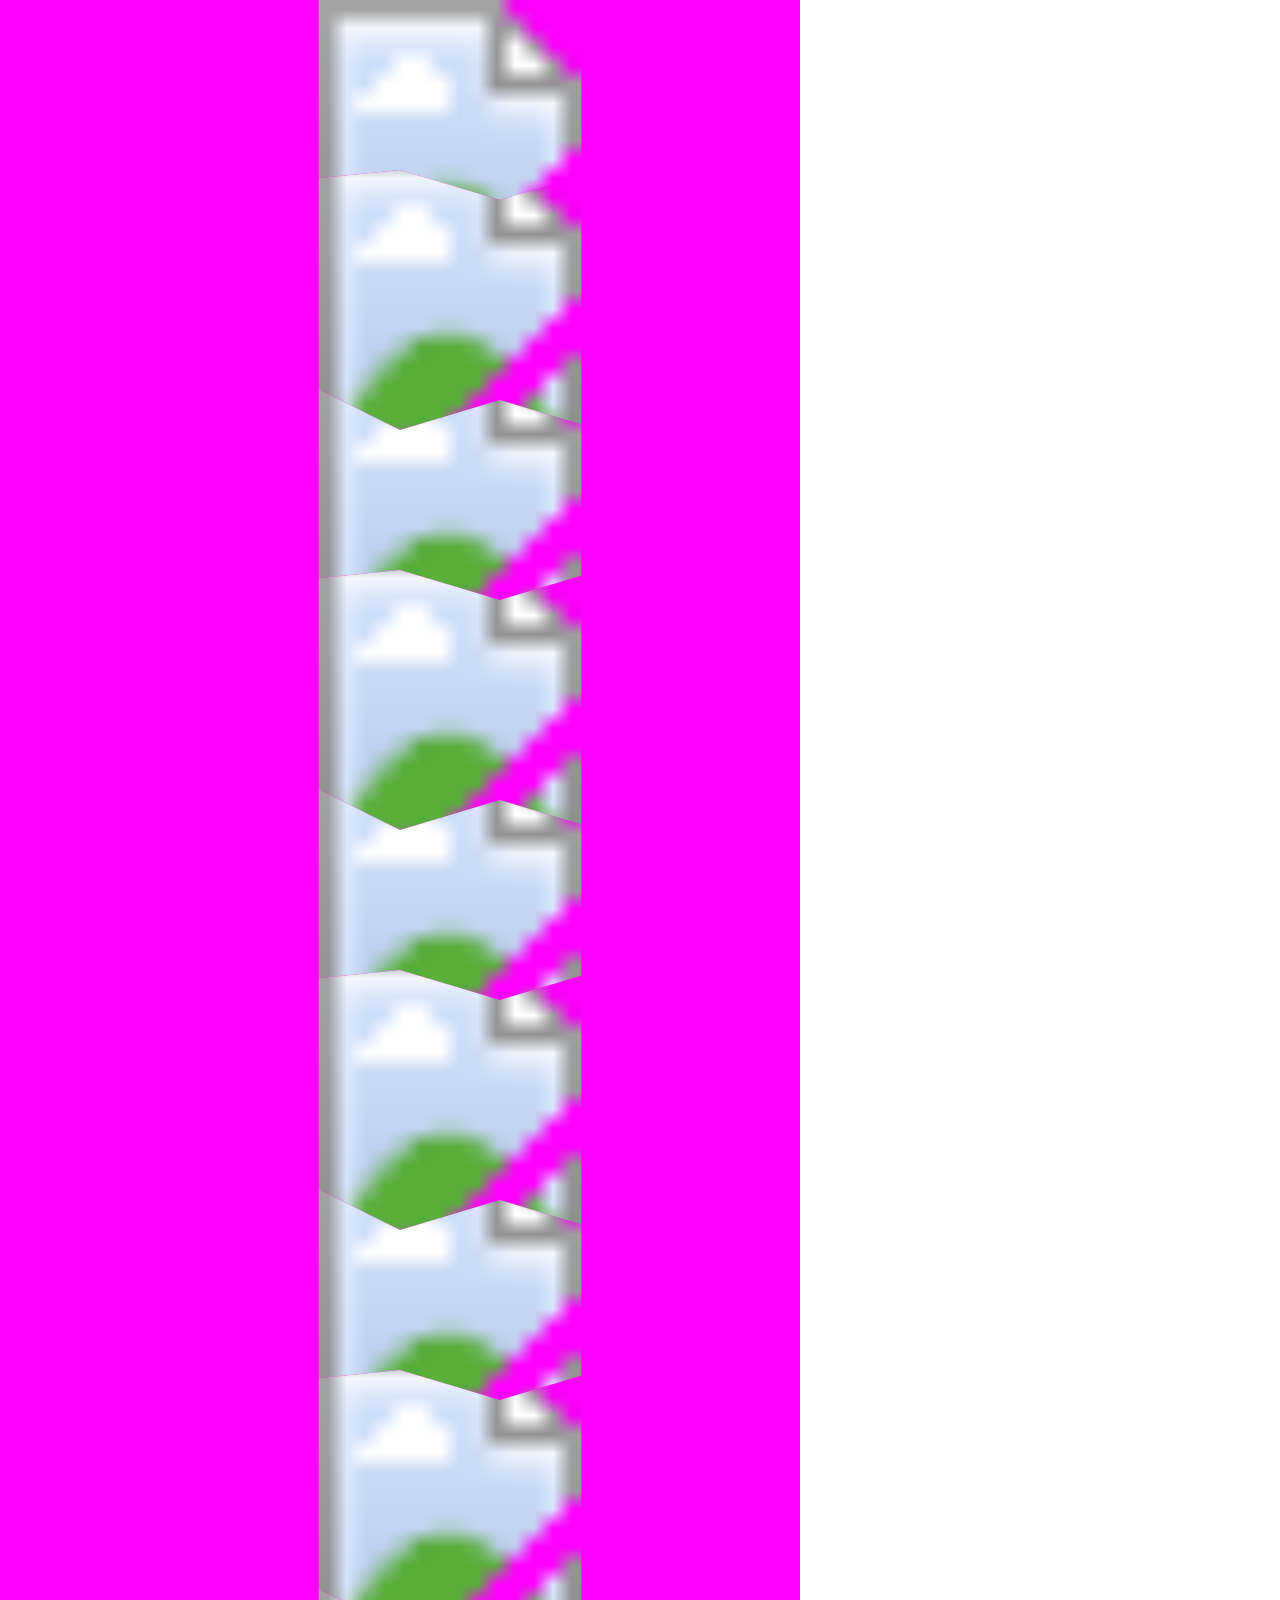
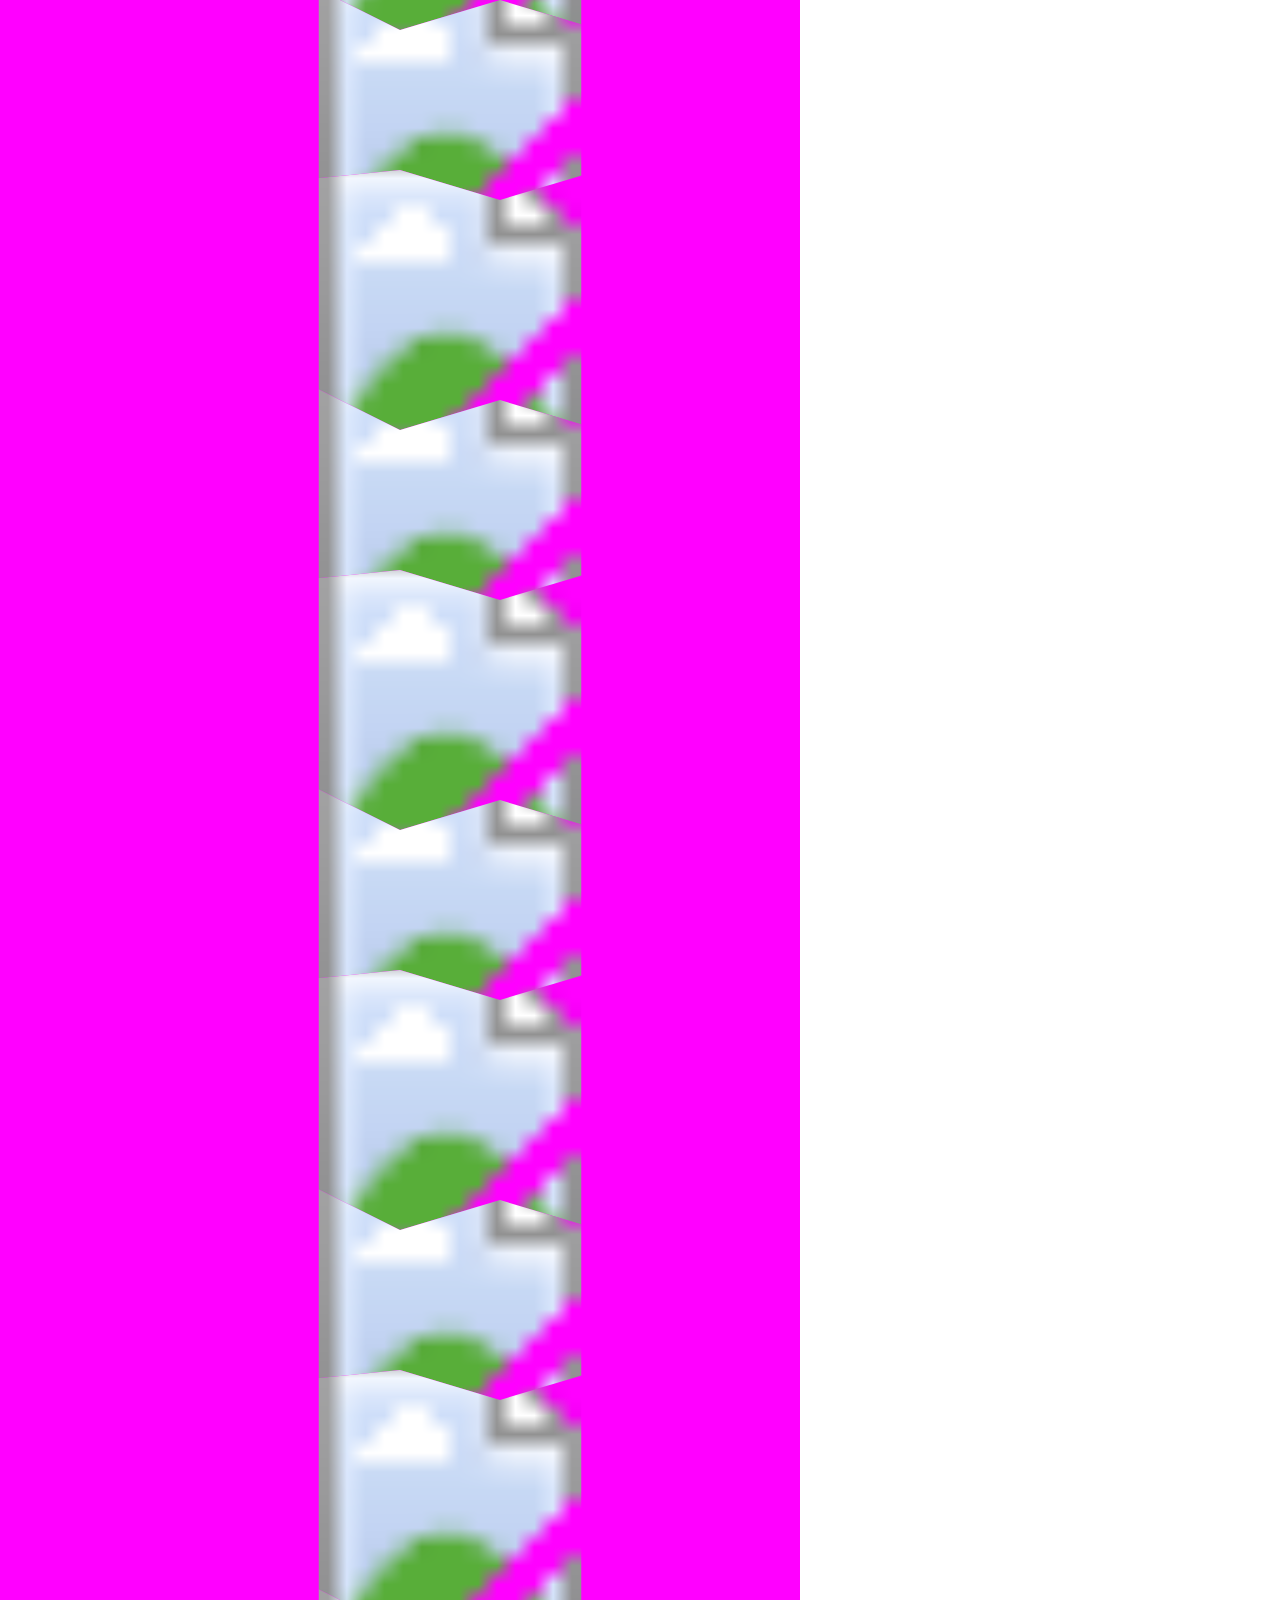
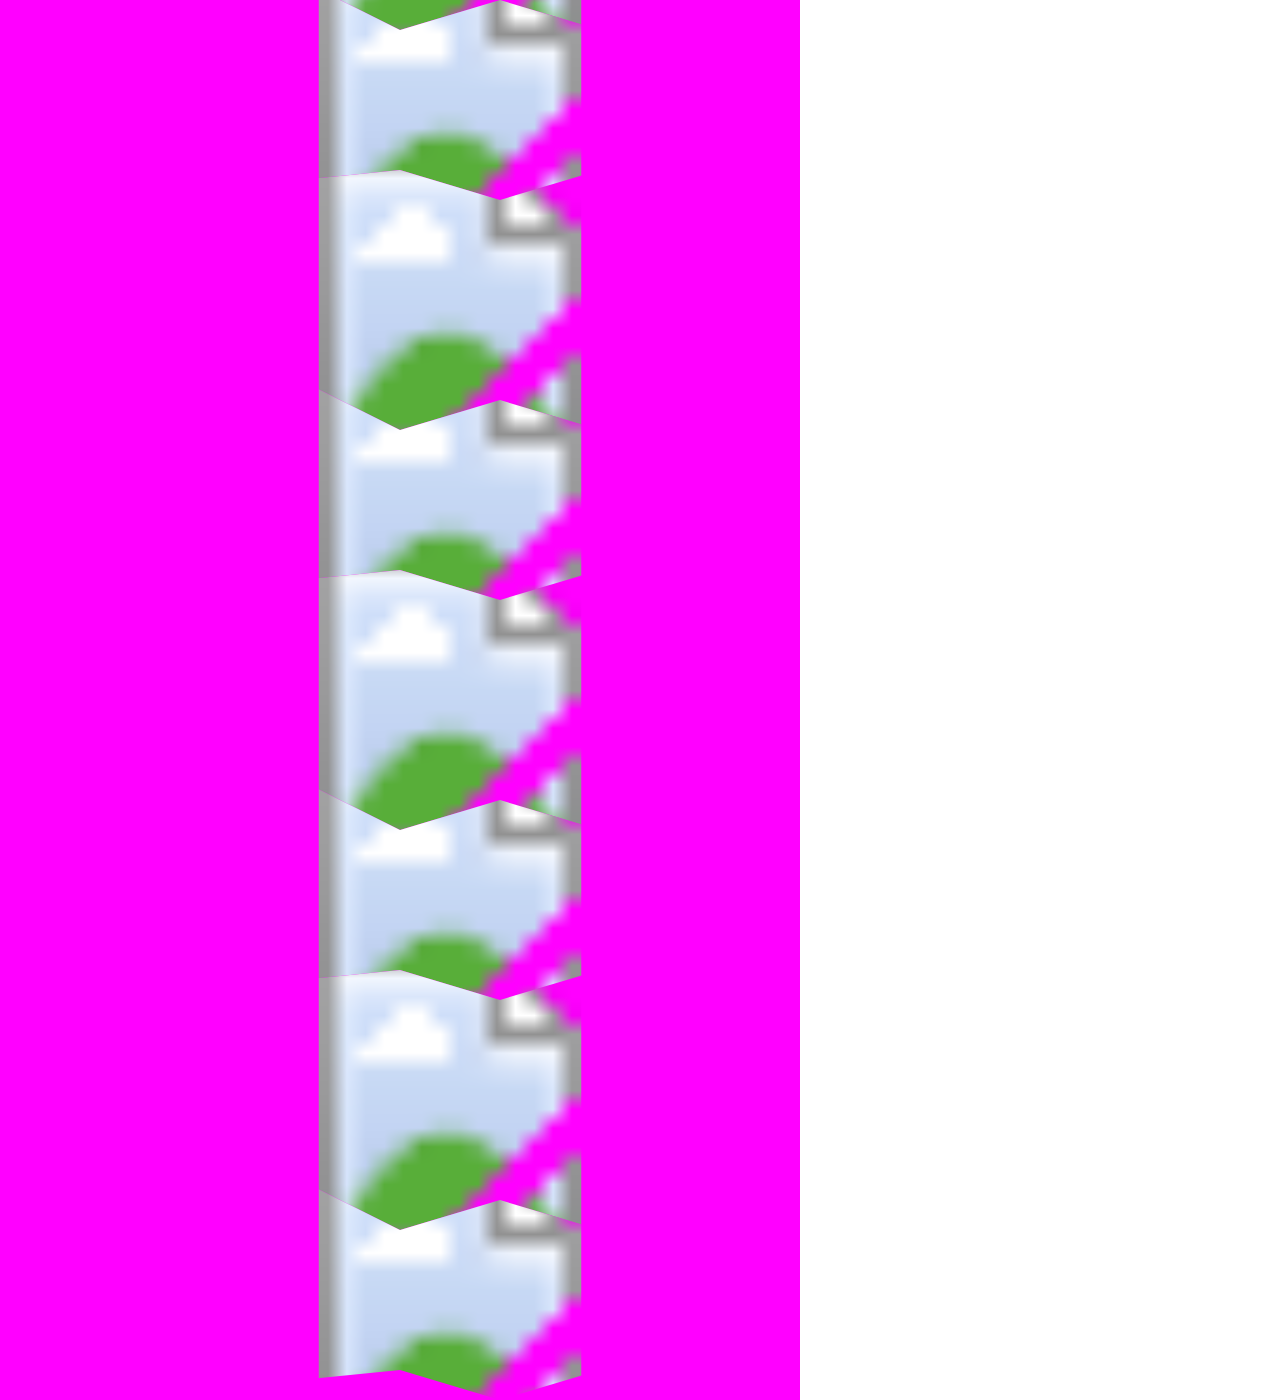
==== index2.html @ 784a9d08 "adds experimental svg tests" ====
<!DOCTYPE html>
<html>
  <head>

    <title>Infinitum</title>

    <meta charset="UTF-8">
    <meta name="description" content="Infinitum draws a link between our insatiable consumption of social media and the anthropocentric perspective which interprets terrestrial resources as infinite">
    <meta name="keywords" content="art, arte, Mari, Nagem, Marinagem, Thiago Hersan, Hersan, infinite, scroll, extractivism">

    <meta http-equiv="Content-Security-Policy" content="default-src 'none'; img-src 'self' data:; media-src 'self'; script-src 'self'; font-src 'self'; style-src 'self' 'unsafe-inline'; base-uri 'self';">

    <meta name="viewport" content="width=device-width, initial-scale=1">

    <link rel="shortcut icon" type="image/x-icon" href="./assets/imgs/favicon.ico">

    <meta name="twitter:card" content="summary_large_image">
    <meta property="twitter:domain" content="infinitum.marinagem.com">
    <meta property="twitter:url" content="https://infinitum.marinagem.com/">
    <meta name="twitter:title" content="">
    <meta name="twitter:description" content="">
    <meta name="twitter:image" content="https://infinitum.marinagem.com/assets/imgs/cover-1024.jpg">

    <meta property="og:url" content="https://infinitum.marinagem.com/">
    <meta property="og:type" content="website">
    <meta property="og:title" content="">
    <meta property="og:description" content="">
    <meta property="og:image" content="https://infinitum.marinagem.com/assets/imgs/cover-1200.jpg">

    <style>
      html, body {
        padding: 0;
        margin: 0;
      }

      .container {
        width: 100%;
        max-width: 800px;
        background-color: #f0f;
      }
      .layer {
        display: block;
        width: 100%;
        height: 200px;
        overflow: initial;
      }
      .layer.hide {
        position: absolute;
        top: -1000px;
      }
    </style>
    <script src="./js/index2.js"></script>

  </head>
  <body>
    <svg class="layer hide" xmlns="http://www.w3.org/2000/svg">
      <defs>
        <pattern id="img0" patternUnits="userSpaceOnUse" width="100%" height="300px">
          <image href="/assets/textures/1920/MUMI-001-1.jpg" x="0" y="0" width="900px" height="300px" />
        </pattern>
        <pattern id="img1" patternUnits="userSpaceOnUse" x="0" y="-50" width="100%" height="300px">
          <image href="/assets/textures/1920/MUMI-002-1.jpg" x="0" y="0" width="900px" height="300px" />
        </pattern>
        <pattern id="img2" patternUnits="userSpaceOnUse" x="0" y="-50" width="100%" height="300px">
          <image href="/assets/textures/1920/MUMI-003-2.jpg" x="0" y="0" width="900px" height="300px" />
        </pattern>
      </defs>
    </svg>
    
    <div class="container" id="mycontainer">
      <svg id="mylayer0" class="layer" xmlns="http://www.w3.org/2000/svg">
        <path d="M0,0
          L0,200
          L100,190 L200,230 L300,180 L400,170 L500,200 L600,170 L700,190 L800,200
          L800,0 z"
          fill="url(#img0)">
        </path>
      </svg>
    
      <svg id="mylayer1" class="layer" xmlns="http://www.w3.org/2000/svg">
        <path d="M0,0
          L100,-10 L200,30 L300,-20 L400,-30 L500,0 L600,-30 L700,-10 L800,0
          L800,200
          L700,210 L600,230 L500,200 L400,230 L300,180 L200,170 L100,210
          L0,200 z"
          fill="url(#img1)">
        </path>
      </svg>
    
      <svg id="mylayer2" class="layer" xmlns="http://www.w3.org/2000/svg">
        <path d="M0,0
          L100,10 L200,-30 L300,-20 L400,30 L500,0 L600,30 L700,10 L800,0
          L800,200
          L700,190 L600,170 L500,200 L400,170 L300,180 L200,230 L100,190
          L0,200 z"
          fill="url(#img2)">
        </path>
      </svg>
    </div>
  </body>
</html>
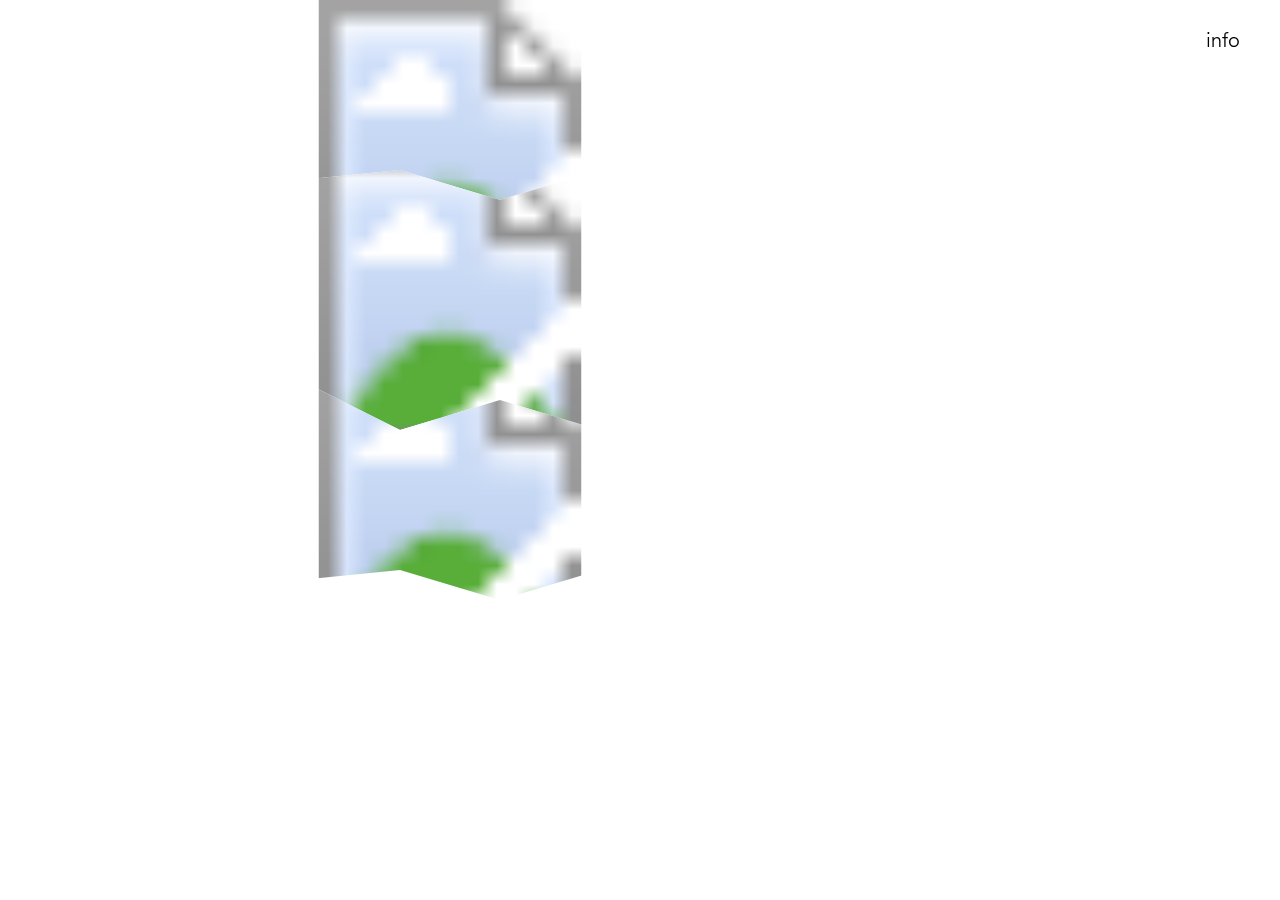
==== commit 222d10a1: "updates index2 to new file/directory structure" ====
--- a/index2.html
+++ b/index2.html
@@ -13,6 +13,7 @@
     <meta name="viewport" content="width=device-width, initial-scale=1">
 
     <link rel="shortcut icon" type="image/x-icon" href="./assets/imgs/favicon.ico">
+    <link rel="stylesheet" href="./css/main.css">
 
     <meta name="twitter:card" content="summary_large_image">
     <meta property="twitter:domain" content="infinitum.marinagem.com">
@@ -27,32 +28,32 @@
     <meta property="og:description" content="">
     <meta property="og:image" content="https://infinitum.marinagem.com/assets/imgs/cover-1200.jpg">
 
-    <style>
-      html, body {
-        padding: 0;
-        margin: 0;
-      }
-
-      .container {
-        width: 100%;
-        max-width: 800px;
-        background-color: #f0f;
-      }
-      .layer {
-        display: block;
-        width: 100%;
-        height: 200px;
-        overflow: initial;
-      }
-      .layer.hide {
-        position: absolute;
-        top: -1000px;
-      }
-    </style>
-    <script src="./js/index2.js"></script>
+    <script type="module" src="./js/main.js"></script>
 
   </head>
   <body>
+    <div id="my-overlay" class="overlay">
+      <div id="my-popup" class="popup">
+        <div id="hide-overlay-button" class="button">X</div>
+        <div class="text-scroll-container">
+          <div class="text">
+            <i>Infinitum</i> draws a link between our insatiable consumption of social media and the anthropocentric perspective which interprets terrestrial resources (and increasingly, cosmological resources) as infinite, exploiting them immeasurably. A concrete rock forms a mountain, while underground different minerals become layers of time in an infinite scroll. In search of instant satisfaction, despite all the mundane textures, we dig with our fingers into a database of smooth and endless atmosphere.
+            <br><br>
+            Developed by Mari Nagem and Thiago Hersan, during the artistic residency ComCiência, from the Museum of Mines and Metals in Belo Horizonte, MG, Brazil. 2021.
+            <div class="links">&#8212;</div>
+            <i>Infinitum</i> parte da concepção antropocêntrica integrada à nossa relação com as redes sociais, que interpreta os recursos terrestres e cada vez mais os recursos cosmológicos como infinitos; explorando-os incomensuravelmente. Uma rocha de concreto desenha uma montanha, enquanto que abaixo do solo os diferentes minerais registrados se tornam camadas de tempo em um scroll infinito. Na busca de satisfações instantâneas, apesar de toda a textura mundana, cava-se com os dedos um banco de dados de atmosfera lisa e sem-fim.
+            <br><br>
+            Desenvolvido por Mari Nagem e Thiago Hersan, durante a residência ComCiência, do Museu das Minas e do Metal em Belo Horizonte, MG, Brasil. 2021.
+          </div>
+          <div class="links">
+            <br>
+            <a href="https://marinagem.com" target="_blank">marinagem.com</a> |
+            <a href="https://thiagohersan.com" target="_blank">thiagohersan.com</a>
+          </div>
+        </div>
+      </div>
+    </div>
+
     <svg class="layer hide" xmlns="http://www.w3.org/2000/svg">
       <defs>
         <pattern id="img0" patternUnits="userSpaceOnUse" width="100%" height="300px">
@@ -66,36 +67,44 @@
         </pattern>
       </defs>
     </svg>
-    
-    <div class="container" id="mycontainer">
-      <svg id="mylayer0" class="layer" xmlns="http://www.w3.org/2000/svg">
-        <path d="M0,0
-          L0,200
-          L100,190 L200,230 L300,180 L400,170 L500,200 L600,170 L700,190 L800,200
-          L800,0 z"
-          fill="url(#img0)">
-        </path>
-      </svg>
-    
-      <svg id="mylayer1" class="layer" xmlns="http://www.w3.org/2000/svg">
-        <path d="M0,0
-          L100,-10 L200,30 L300,-20 L400,-30 L500,0 L600,-30 L700,-10 L800,0
-          L800,200
-          L700,210 L600,230 L500,200 L400,230 L300,180 L200,170 L100,210
-          L0,200 z"
-          fill="url(#img1)">
-        </path>
-      </svg>
-    
-      <svg id="mylayer2" class="layer" xmlns="http://www.w3.org/2000/svg">
-        <path d="M0,0
-          L100,10 L200,-30 L300,-20 L400,30 L500,0 L600,30 L700,10 L800,0
-          L800,200
-          L700,190 L600,170 L500,200 L400,170 L300,180 L200,230 L100,190
-          L0,200 z"
-          fill="url(#img2)">
-        </path>
-      </svg>
+
+    <div class="container" id="my-container">
+      <div class="info">
+        <div id="my-info-button" class="info-button">info</div>
+      </div>
+
+      <div id="my-shadow-div" class="shadow"></div>
+
+      <div class="layer-container">
+        <svg id="mylayer0" class="layer" xmlns="http://www.w3.org/2000/svg">
+          <path d="M0,0
+            L0,200
+            L100,190 L200,230 L300,180 L400,170 L500,200 L600,170 L700,190 L800,200
+            L800,0 z"
+            fill="url(#img0)">
+          </path>
+        </svg>
+
+        <svg id="mylayer1" class="layer" xmlns="http://www.w3.org/2000/svg">
+          <path d="M0,0
+            L100,-10 L200,30 L300,-20 L400,-30 L500,0 L600,-30 L700,-10 L800,0
+            L800,200
+            L700,210 L600,230 L500,200 L400,230 L300,180 L200,170 L100,210
+            L0,200 z"
+            fill="url(#img1)">
+          </path>
+        </svg>
+
+        <svg id="mylayer2" class="layer" xmlns="http://www.w3.org/2000/svg">
+          <path d="M0,0
+            L100,10 L200,-30 L300,-20 L400,30 L500,0 L600,30 L700,10 L800,0
+            L800,200
+            L700,190 L600,170 L500,200 L400,170 L300,180 L200,230 L100,190
+            L0,200 z"
+            fill="url(#img2)">
+          </path>
+        </svg>
+      </div>
     </div>
   </body>
 </html>
--- a/css/main.css
+++ b/css/main.css
@@ -0,0 +1,167 @@
+@font-face {
+  font-family: avenir;
+  src: url('./fonts/Avenir.otf');
+}
+
+::-webkit-scrollbar,
+body::-webkit-scrollbar {
+  display: none !important;
+  width: 0 !important;
+  background: transparent !important;
+  -webkit-appearance: none !important;
+  -webkit-overflow-scrolling: none !important;
+  -ms-overflow-style: none !important;
+  scrollbar-width: none !important;
+  overflow: -moz-scrollbars-none !important;
+}
+
+html, body {
+  margin: 0;
+  padding: 0;
+  -ms-overflow-style: none;
+  scrollbar-width: none;
+  font-family: avenir;
+}
+
+.overlay {
+  position: fixed;
+  top: 0;
+  left: 0;
+  width: 100%;
+  height: 100%;
+  display: flex;
+  flex-direction: column;
+  justify-content: center;
+  align-items: center;
+  box-sizing: border-box;
+  background-color: rgba(255, 255, 255, 0);
+  z-index: 10;
+  opacity: 0;
+  display: none;
+  transition: opacity .1s linear;
+}
+
+.overlay .popup {
+  position: relative;
+  width: 90%;
+  max-width: 900px;
+  height: 45%;
+  padding: 40px 40px;
+  background-color: black;
+  color: #fff;
+  box-sizing: border-box;
+}
+
+.overlay .popup .button {
+  position: absolute;
+  top: 0;
+  right: 0;
+  padding: 20px;
+  cursor: pointer;
+}
+
+.overlay .popup .text-scroll-container {
+  width: 100%;
+  height: 100%;
+  font-size: 16px;
+  line-height: 1.618;
+  box-sizing: border-box;
+  overflow: scroll;
+}
+
+.overlay .popup .text-scroll-container .text {
+  box-sizing: border-box;
+}
+
+.overlay .popup .text-scroll-container .text a,
+.overlay .popup .text-scroll-container .text a:visited {
+  color: #ffffff;
+}
+
+.overlay .popup .text-scroll-container .links {
+  width: 100%;
+  text-align: center;
+}
+
+.overlay .popup .text-scroll-container .links a {
+  color: #fff;
+}
+
+.container {
+  position: fixed;
+  top: 0;
+  left: 0;
+  display: flex;
+  flex-direction: column;
+  width: 100%;
+}
+
+.info {
+  position: fixed;
+  display: flex;
+  flex-direction: row;
+  justify-content: flex-end;
+  top: 0;
+  left: 0;
+  width: 100%;
+  z-index: 4;
+  opacity: 1;
+}
+
+.info .info-button {
+  display: block;
+  margin: 30px 40px;
+  font-size: 20px;
+  cursor: pointer;
+  box-sizing: border-box;
+}
+
+.shadow {
+  position: fixed;
+  top: 0;
+  left: 0;
+  width: 100%;
+  height: 100%;
+  background-image: url('../assets/imgs/shadow.png');
+  background-repeat: no-repeat;
+  background-size: 100% 100%;
+  z-index: 2;
+  pointer-events: none;
+  opacity: 0;
+}
+
+.my-canvas {
+  pointer-events: none;
+}
+
+.layer {
+  display: block;
+  width: 100%;
+  height: 200px;
+  overflow: initial;
+}
+
+.layer.hide {
+  position: absolute;
+  top: -1000px;
+}
+
+@media only screen and (max-width: 800px) {
+  .overlay .popup {
+    height: 80%;
+  }
+
+  .shadow {
+    top: 7%;
+  }
+
+  .overlay .popup .text-scroll-container .text,
+  .overlay .popup .text-scroll-container .links a {
+    font-size: 14px;
+  }
+
+  .info .info-button {
+    margin: 20px 24px;
+    font-size: 18px;
+  }
+}
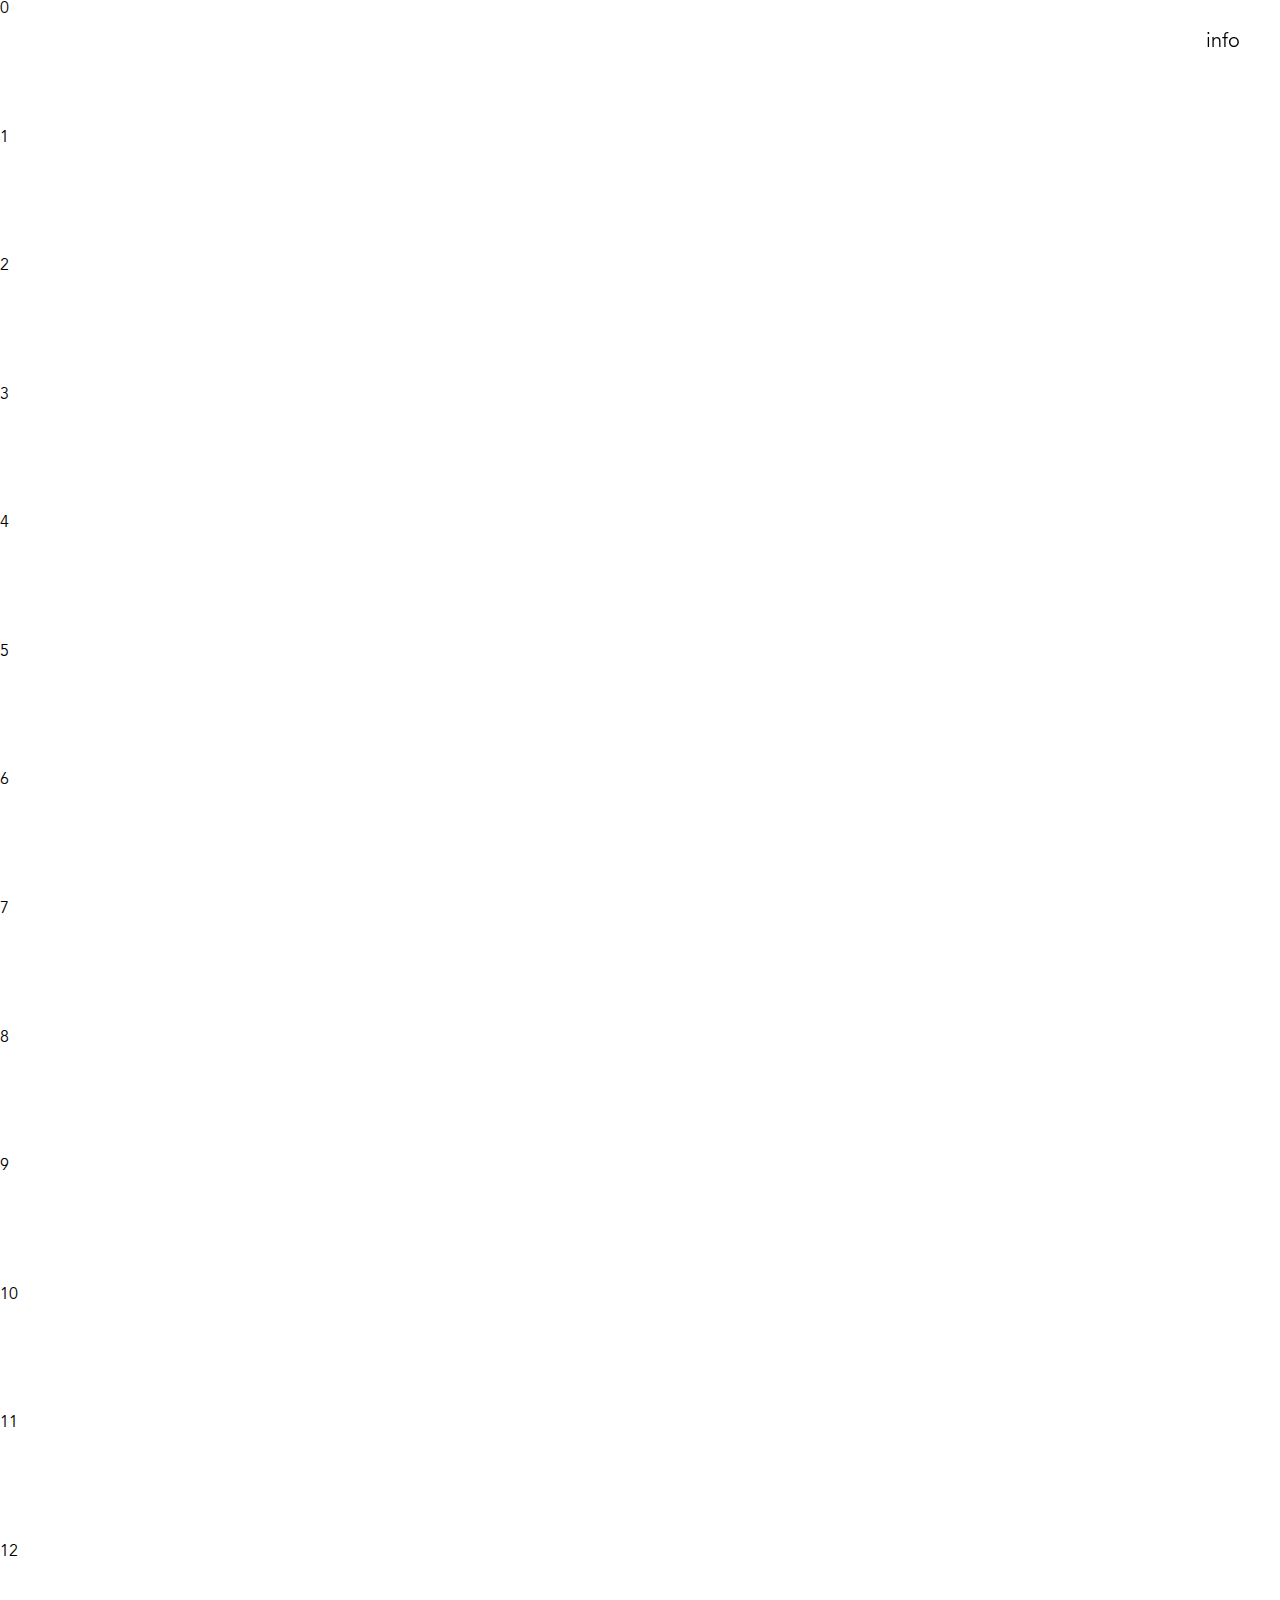
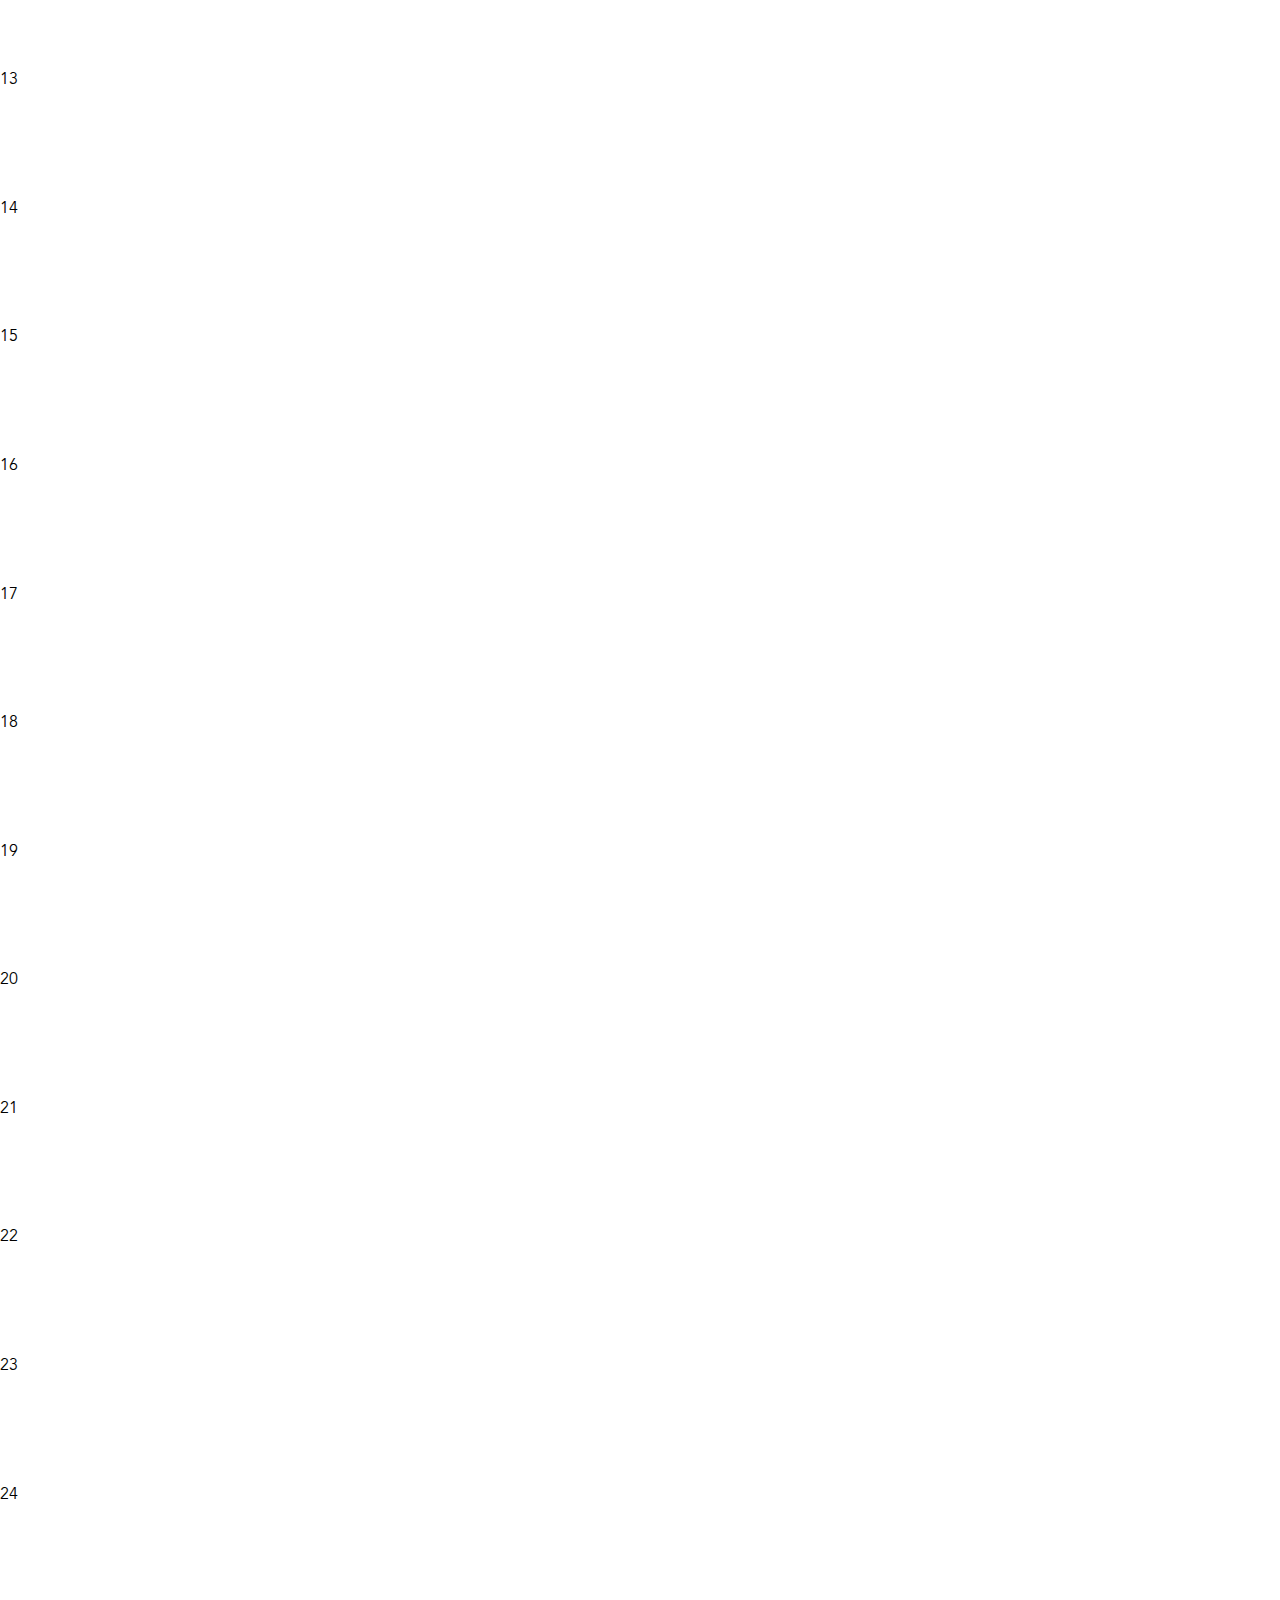
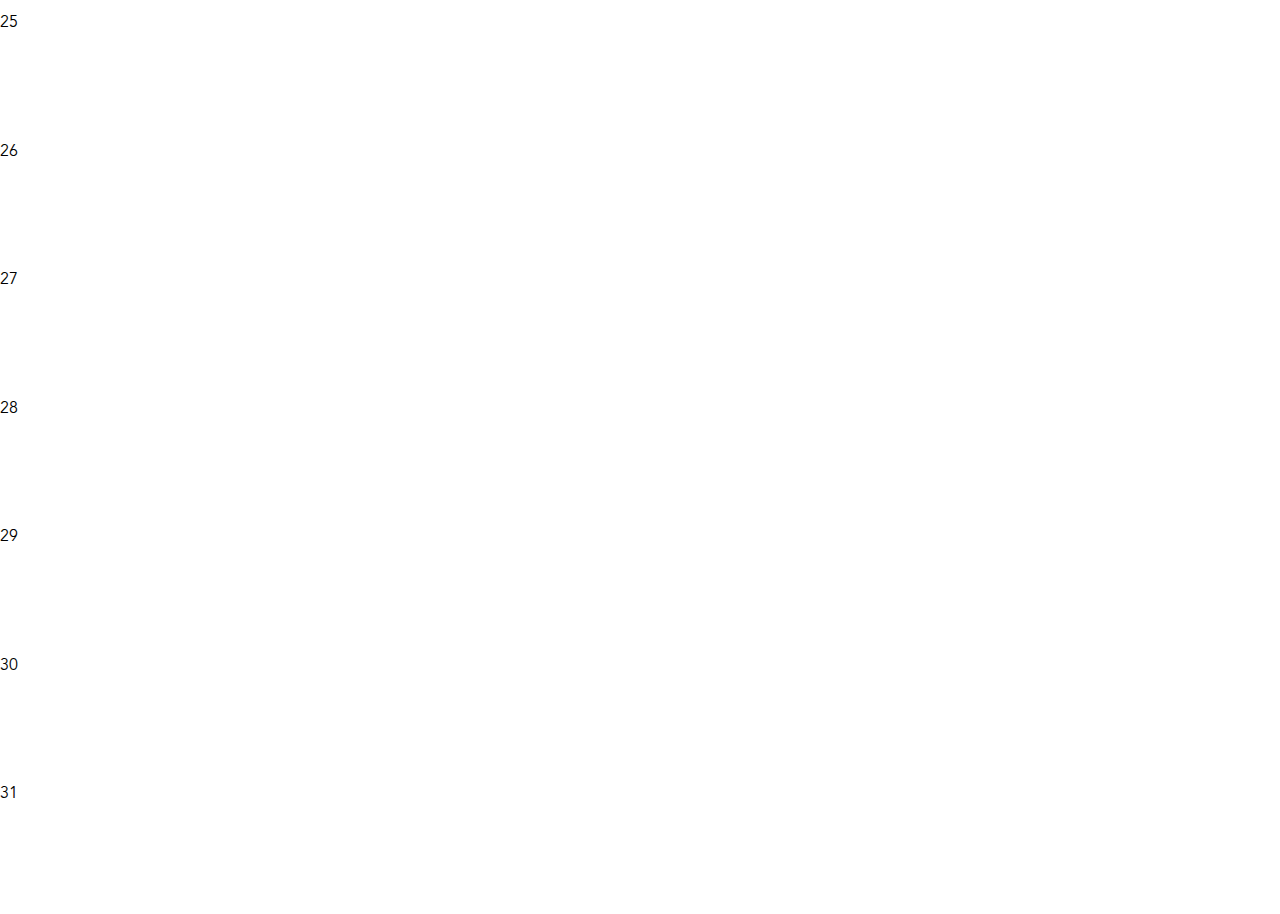
==== commit 81245315: "skeleton Strip/Scroll/Scene" ====
--- a/index2.html
+++ b/index2.html
@@ -54,20 +54,6 @@
       </div>
     </div>
 
-    <svg class="layer hide" xmlns="http://www.w3.org/2000/svg">
-      <defs>
-        <pattern id="img0" patternUnits="userSpaceOnUse" width="100%" height="300px">
-          <image href="/assets/textures/1920/MUMI-001-1.jpg" x="0" y="0" width="900px" height="300px" />
-        </pattern>
-        <pattern id="img1" patternUnits="userSpaceOnUse" x="0" y="-50" width="100%" height="300px">
-          <image href="/assets/textures/1920/MUMI-002-1.jpg" x="0" y="0" width="900px" height="300px" />
-        </pattern>
-        <pattern id="img2" patternUnits="userSpaceOnUse" x="0" y="-50" width="100%" height="300px">
-          <image href="/assets/textures/1920/MUMI-003-2.jpg" x="0" y="0" width="900px" height="300px" />
-        </pattern>
-      </defs>
-    </svg>
-
     <div class="container" id="my-container">
       <div class="info">
         <div id="my-info-button" class="info-button">info</div>
@@ -75,36 +61,7 @@
 
       <div id="my-shadow-div" class="shadow"></div>
 
-      <div class="layer-container">
-        <svg id="mylayer0" class="layer" xmlns="http://www.w3.org/2000/svg">
-          <path d="M0,0
-            L0,200
-            L100,190 L200,230 L300,180 L400,170 L500,200 L600,170 L700,190 L800,200
-            L800,0 z"
-            fill="url(#img0)">
-          </path>
-        </svg>
-
-        <svg id="mylayer1" class="layer" xmlns="http://www.w3.org/2000/svg">
-          <path d="M0,0
-            L100,-10 L200,30 L300,-20 L400,-30 L500,0 L600,-30 L700,-10 L800,0
-            L800,200
-            L700,210 L600,230 L500,200 L400,230 L300,180 L200,170 L100,210
-            L0,200 z"
-            fill="url(#img1)">
-          </path>
-        </svg>
-
-        <svg id="mylayer2" class="layer" xmlns="http://www.w3.org/2000/svg">
-          <path d="M0,0
-            L100,10 L200,-30 L300,-20 L400,30 L500,0 L600,30 L700,10 L800,0
-            L800,200
-            L700,190 L600,170 L500,200 L400,170 L300,180 L200,230 L100,190
-            L0,200 z"
-            fill="url(#img2)">
-          </path>
-        </svg>
-      </div>
+      <div id="my-layer-container" class="layer-container"></div>
     </div>
   </body>
 </html>
--- a/css/main.css
+++ b/css/main.css
@@ -88,9 +88,6 @@
 }
 
 .container {
-  position: fixed;
-  top: 0;
-  left: 0;
   display: flex;
   flex-direction: column;
   width: 100%;
@@ -130,20 +127,14 @@
   opacity: 0;
 }
 
-.my-canvas {
-  pointer-events: none;
-}
-
 .layer {
   display: block;
   width: 100%;
-  height: 200px;
   overflow: initial;
 }
 
-.layer.hide {
-  position: absolute;
-  top: -1000px;
+.layer-container {
+  width: 100%;
 }
 
 @media only screen and (max-width: 800px) {
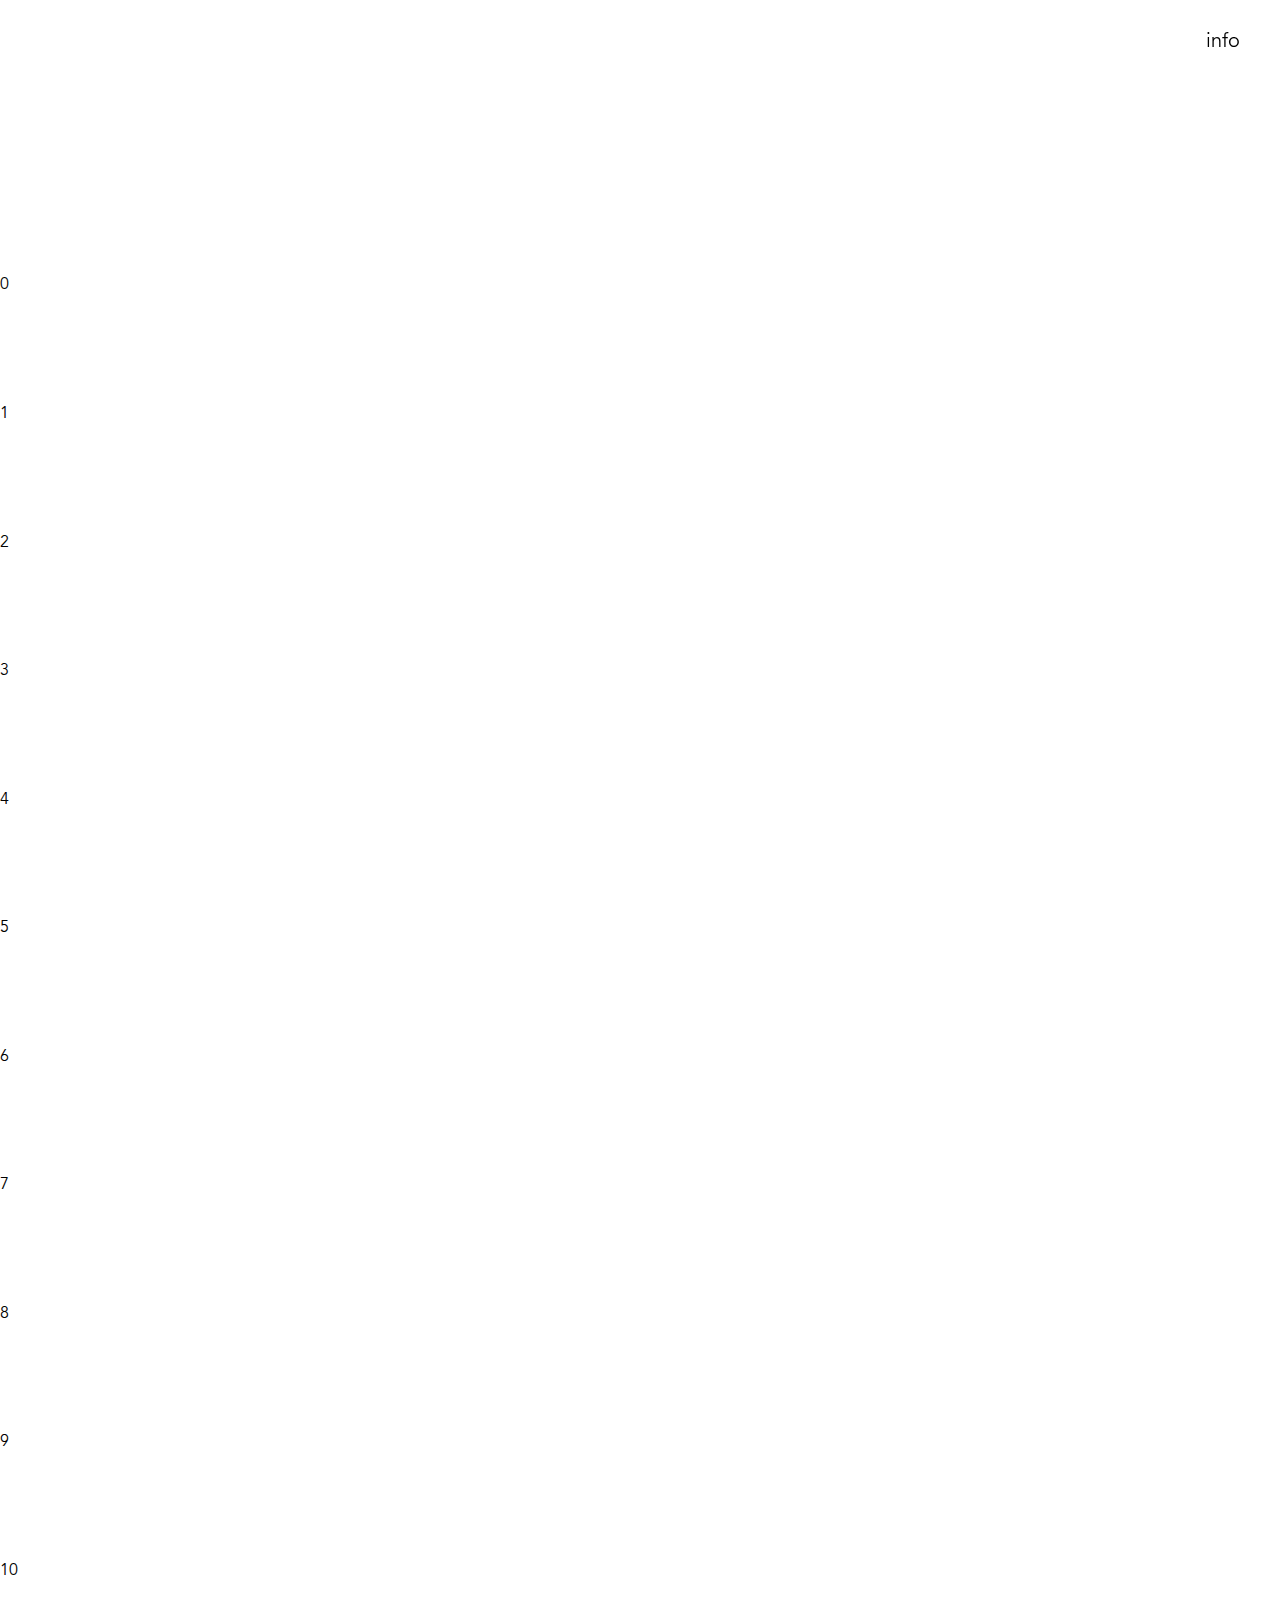
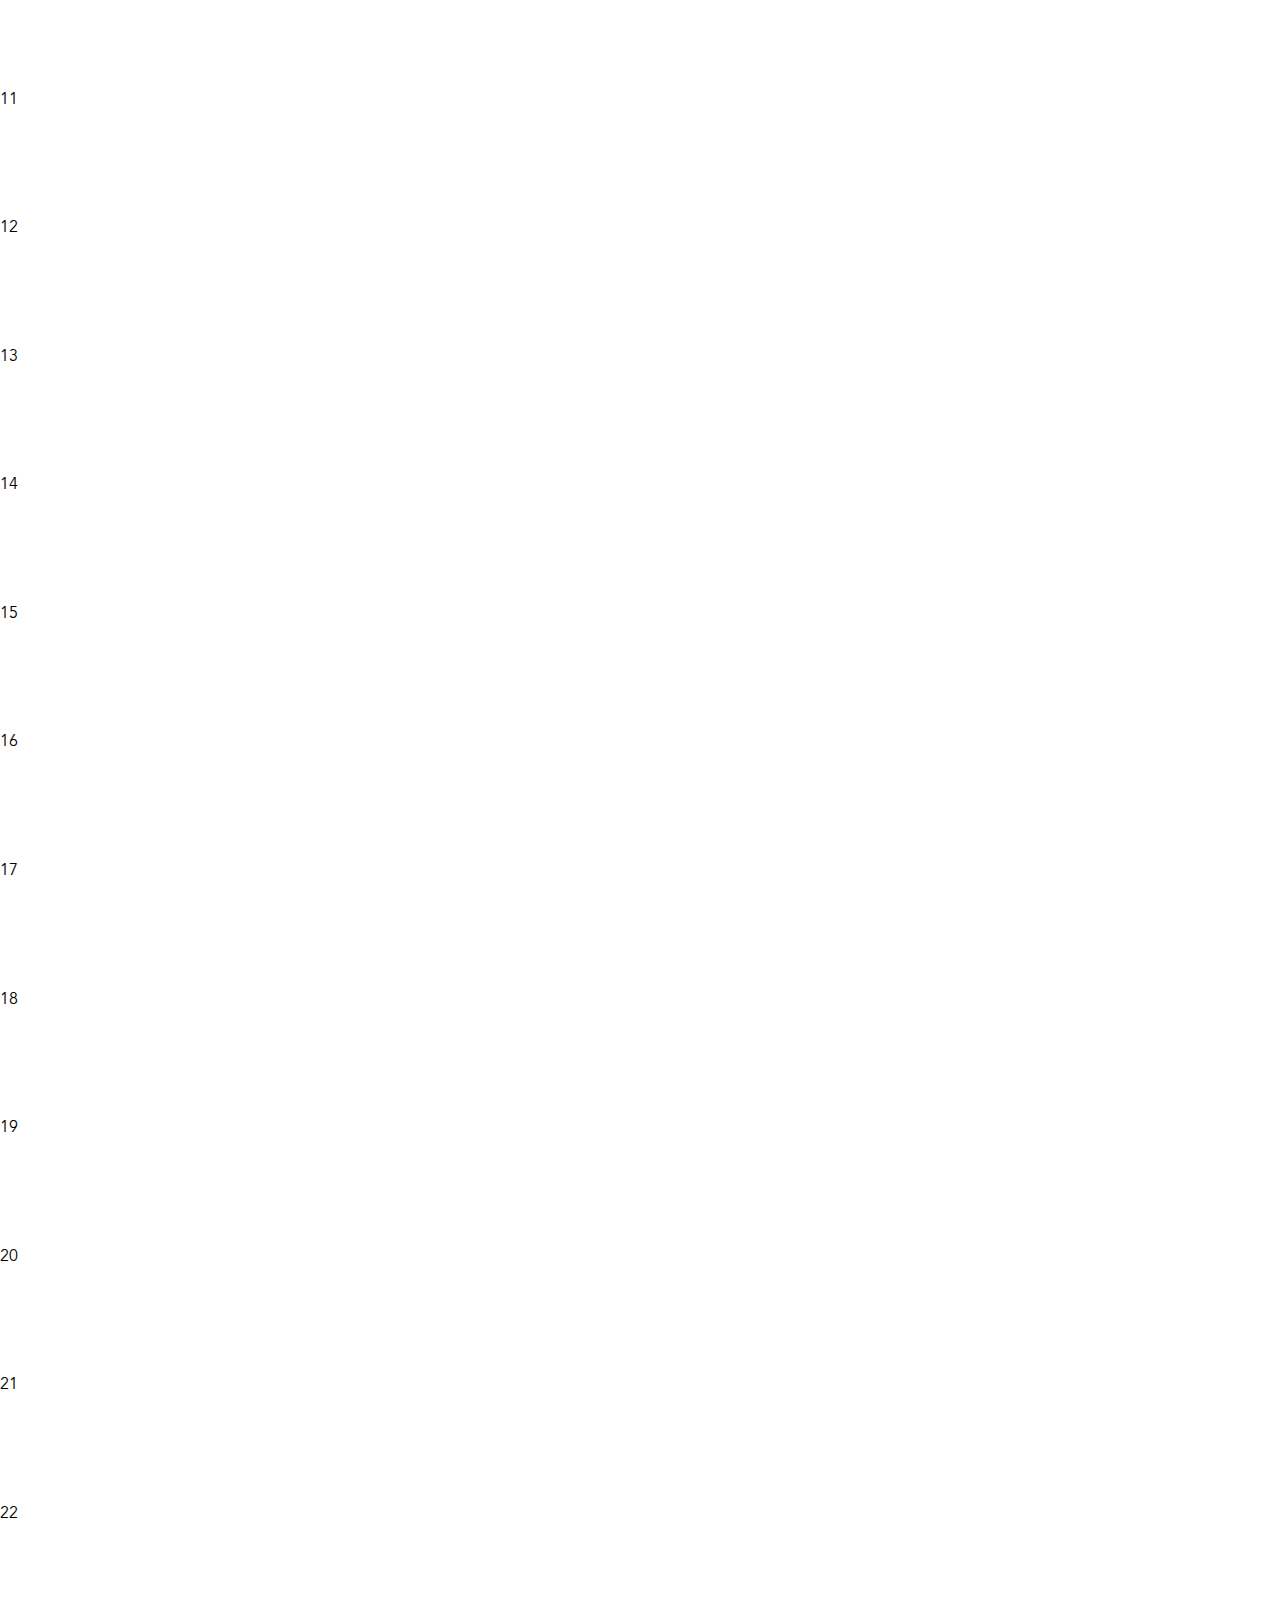
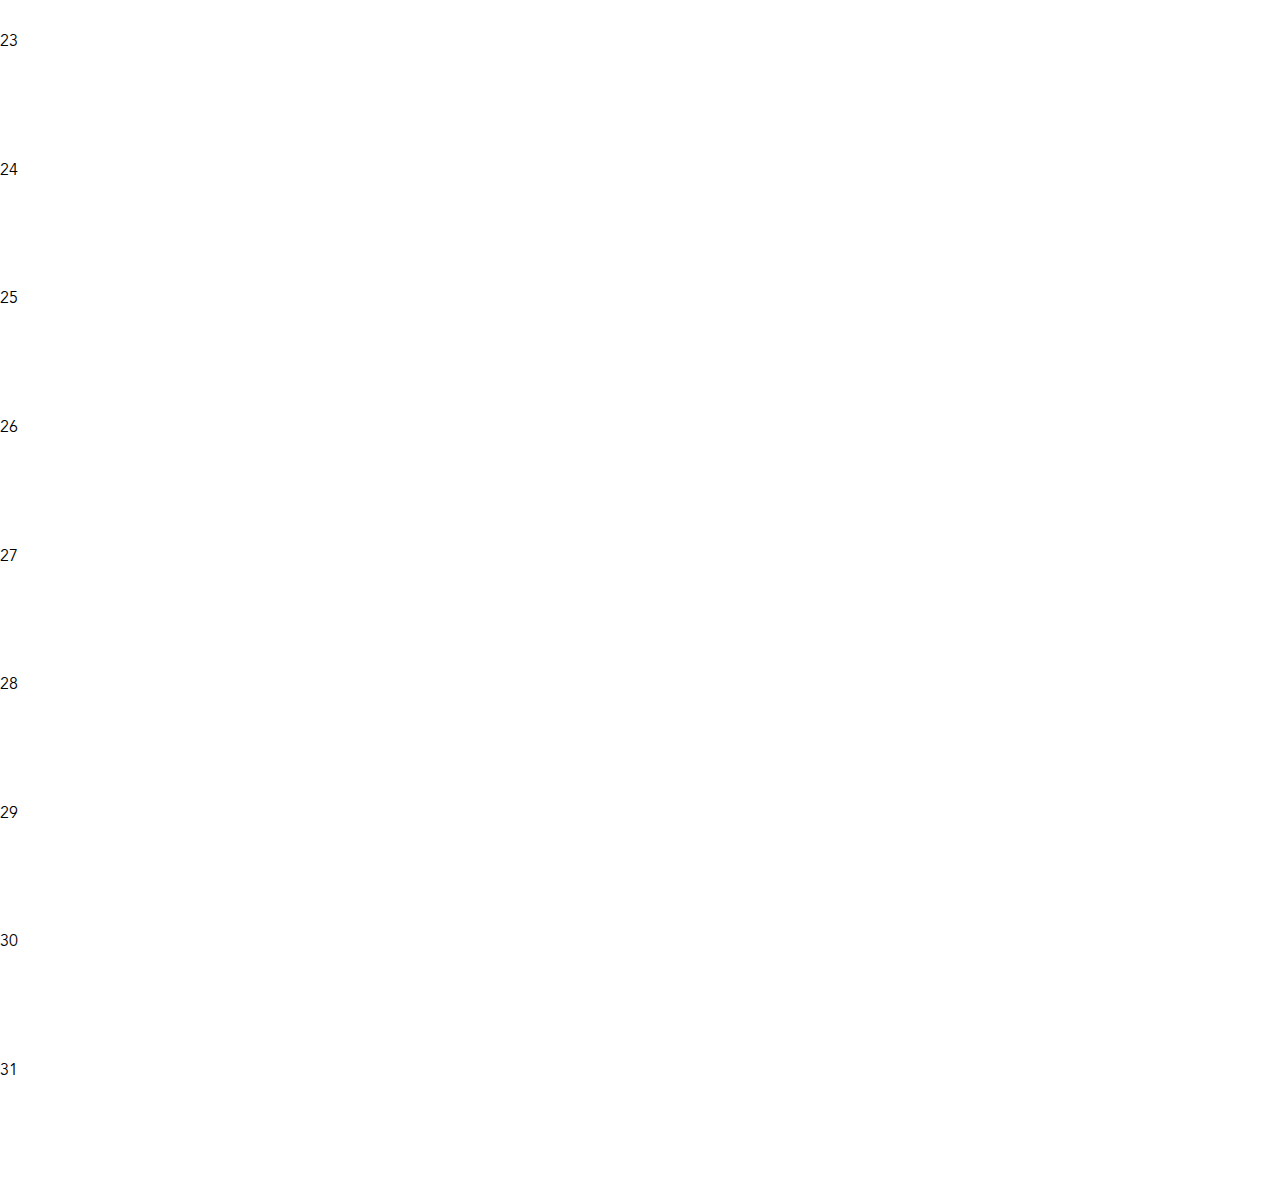
==== commit 2eb553c4: "implements overlay/shadow and info logic" ====
--- a/index2.html
+++ b/index2.html
@@ -2,7 +2,7 @@
 <html>
   <head>
 
-    <title>Infinitum</title>
+    <title>Infinitum 2</title>
 
     <meta charset="UTF-8">
     <meta name="description" content="Infinitum draws a link between our insatiable consumption of social media and the anthropocentric perspective which interprets terrestrial resources as infinite">
